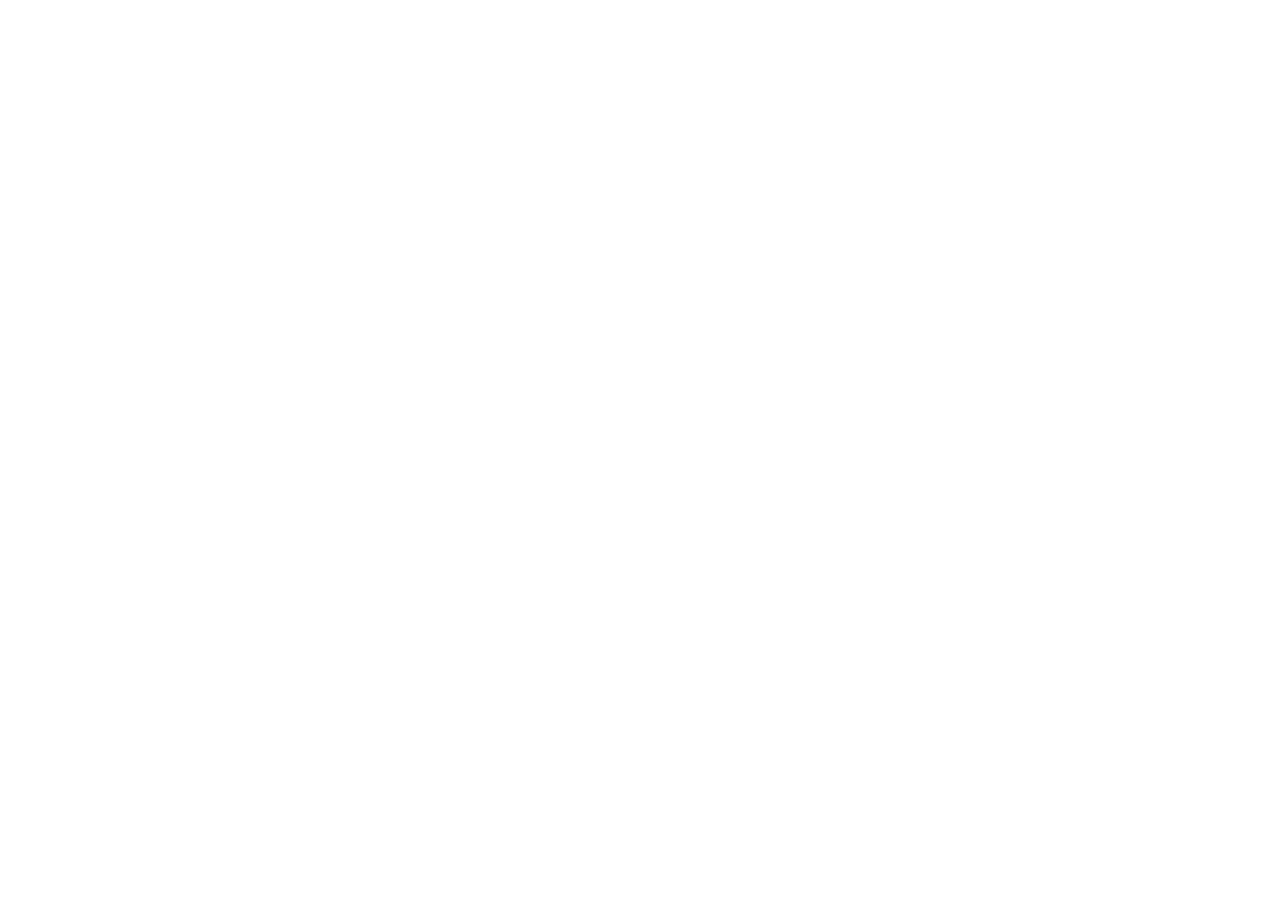
==== html/index.html @ da492d4a "Move index.html into html directory" ====
<!DOCTYPE html>
<html lang="en">
  <head>
    <meta charset="UTF-8" />
    <meta http-equiv="X-UA-Compatible" content="IE=edge" />
    <meta name="viewport" content="width=device-width, initial-scale=1.0" />
    <title>Look At My Pet Dot Com</title>
  </head>
  <body></body>
</html>
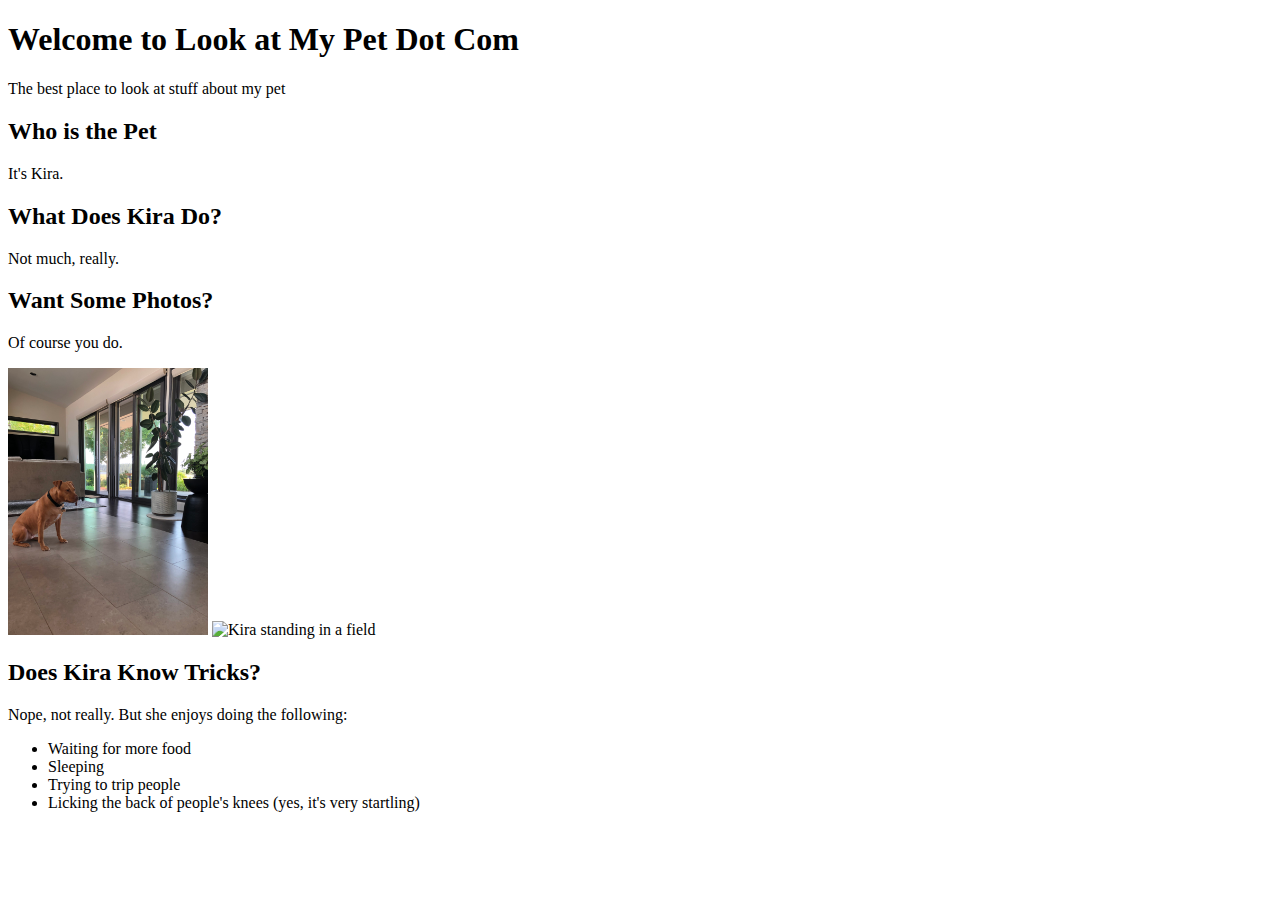
==== commit 448b4241: "Add images" ====
--- a/html/index.html
+++ b/html/index.html
@@ -1,10 +1,34 @@
 <!DOCTYPE html>
-<html lang="en">
+<html lang="en-US">
   <head>
     <meta charset="UTF-8" />
     <meta http-equiv="X-UA-Compatible" content="IE=edge" />
     <meta name="viewport" content="width=device-width, initial-scale=1.0" />
+    <link rel="stylesheet" href="/css/styles.css" />
     <title>Look At My Pet Dot Com</title>
   </head>
-  <body></body>
+  <body>
+    <h1>Welcome to Look at My Pet Dot Com</h1>
+    <p>The best place to look at stuff about my pet</p>
+
+    <h2>Who is the Pet</h2>
+    <p>It's Kira.</p>
+
+    <h2>What Does Kira Do?</h2>
+    <p>Not much, really.</p>
+
+    <h2>Want Some Photos?</h2>
+    <p>Of course you do.</p>
+    <img src="/img/model-sit.jpeg" alt="Kira sitting in a house" />
+    <img src="/img/field-blup.jpeg" alt="Kira standing in a field" />
+
+    <h2>Does Kira Know Tricks?</h2>
+    <p>Nope, not really. But she enjoys doing the following:</p>
+    <ul>
+      <li>Waiting for more food</li>
+      <li>Sleeping</li>
+      <li>Trying to trip people</li>
+      <li>Licking the back of people's knees (yes, it's very startling)</li>
+    </ul>
+  </body>
 </html>
--- a/css/styles.css
+++ b/css/styles.css
@@ -0,0 +1,4 @@
+img {
+  width: 200px;
+  height: auto;
+}
